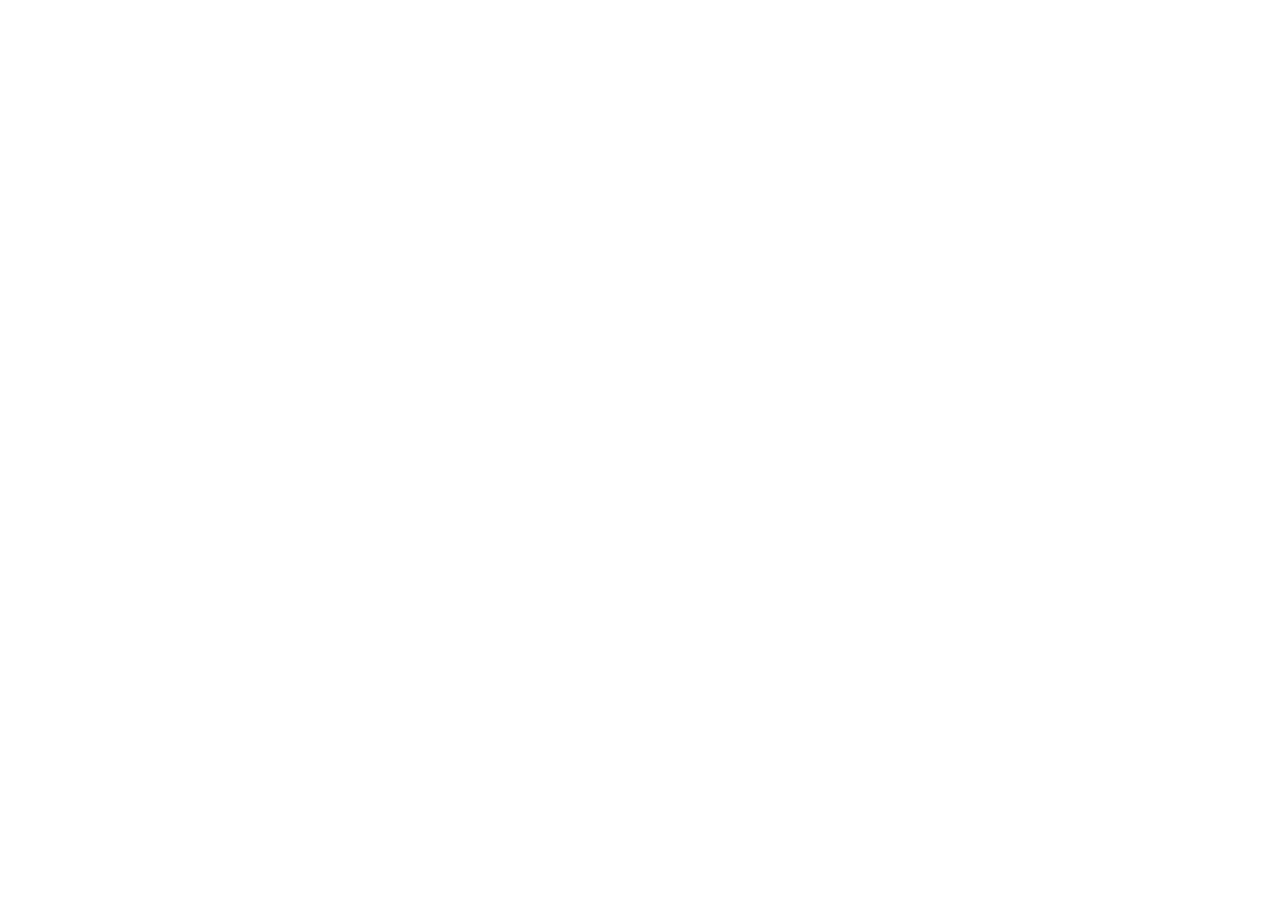
==== web/index.html @ 72d70b38 "Initial commit" ====
<!DOCTYPE html>
<html>
<head>
  <!--
    If you are serving your web app in a path other than the root, change the
    href value below to reflect the base path you are serving from.

    The path provided below has to start and end with a slash "/" in order for
    it to work correctly.

    For more details:
    * https://developer.mozilla.org/en-US/docs/Web/HTML/Element/base

    This is a placeholder for base href that will be replaced by the value of
    the `--base-href` argument provided to `flutter build`.
  -->
  <base href="$FLUTTER_BASE_HREF">

  <meta charset="UTF-8">
  <meta content="IE=Edge" http-equiv="X-UA-Compatible">
  <meta name="description" content="A new Flutter project.">

  <!-- iOS meta tags & icons -->
  <meta name="mobile-web-app-capable" content="yes">
  <meta name="apple-mobile-web-app-status-bar-style" content="black">
  <meta name="apple-mobile-web-app-title" content="project_x">
  <link rel="apple-touch-icon" href="icons/Icon-192.png">

  <!-- Favicon -->
  <link rel="icon" type="image/png" href="favicon.png"/>

  <title>project_x</title>
  <link rel="manifest" href="manifest.json">
</head>
<body>
  <!--
    You can customize the "flutter_bootstrap.js" script.
    This is useful to provide a custom configuration to the Flutter loader
    or to give the user feedback during the initialization process.

    For more details:
    * https://docs.flutter.dev/platform-integration/web/initialization
  -->
  <script src="flutter_bootstrap.js" async></script>
</body>
</html>
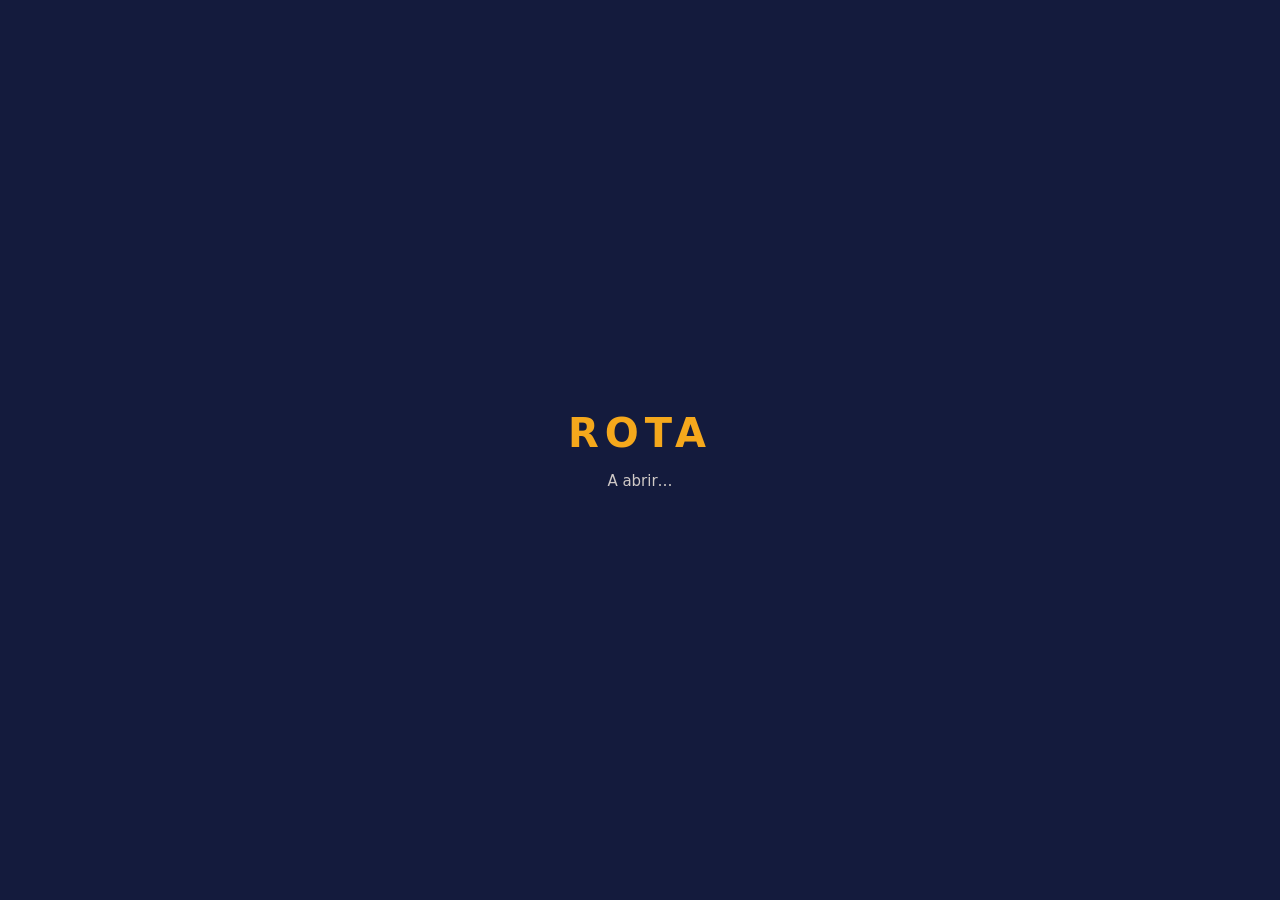
==== commit 531e74ba: "Interfaces ROTA, uma só app, cadastro por veículo e site público - Interfaces ROTA: nova paleta, spl" ====
--- a/web/index.html
+++ b/web/index.html
@@ -1,46 +1,42 @@
 <!DOCTYPE html>
-<html>
+<html lang="pt">
 <head>
-  <!--
-    If you are serving your web app in a path other than the root, change the
-    href value below to reflect the base path you are serving from.
-
-    The path provided below has to start and end with a slash "/" in order for
-    it to work correctly.
-
-    For more details:
-    * https://developer.mozilla.org/en-US/docs/Web/HTML/Element/base
-
-    This is a placeholder for base href that will be replaced by the value of
-    the `--base-href` argument provided to `flutter build`.
-  -->
   <base href="$FLUTTER_BASE_HREF">
 
   <meta charset="UTF-8">
   <meta content="IE=Edge" http-equiv="X-UA-Compatible">
-  <meta name="description" content="A new Flutter project.">
+  <meta name="viewport" content="width=device-width, initial-scale=1">
+  <meta name="description" content="ROTA — pede mota, txopela ou táxi em Inhambane, Maxixe e Vilankulos.">
+  <meta name="theme-color" content="#141B3D">
 
-  <!-- iOS meta tags & icons -->
   <meta name="mobile-web-app-capable" content="yes">
   <meta name="apple-mobile-web-app-status-bar-style" content="black">
-  <meta name="apple-mobile-web-app-title" content="project_x">
-  <link rel="apple-touch-icon" href="icons/Icon-192.png">
-
-  <!-- Favicon -->
+  <meta name="apple-mobile-web-app-title" content="ROTA">
+  <link rel="apple-touch-icon" href="icons/apple-touch-icon.png">
   <link rel="icon" type="image/png" href="favicon.png"/>
 
-  <title>project_x</title>
+  <title>ROTA — Pedir viagem</title>
   <link rel="manifest" href="manifest.json">
+  <style>
+    html, body { margin: 0; height: 100%; background: #141B3D; }
+    #a-carregar {
+      position: fixed; inset: 0; display: flex; flex-direction: column;
+      align-items: center; justify-content: center; gap: 16px;
+      font-family: system-ui, sans-serif; color: #FFF6EA;
+    }
+    #a-carregar strong { font-size: 40px; letter-spacing: 6px; color: #F5A81C; }
+    #a-carregar span { font-size: 15px; opacity: .8; }
+  </style>
 </head>
 <body>
-  <!--
-    You can customize the "flutter_bootstrap.js" script.
-    This is useful to provide a custom configuration to the Flutter loader
-    or to give the user feedback during the initialization process.
-
-    For more details:
-    * https://docs.flutter.dev/platform-integration/web/initialization
-  -->
+  <div id="a-carregar"><strong>ROTA</strong><span>A abrir…</span></div>
+  <noscript>Para usar a ROTA no browser, ativa o JavaScript.</noscript>
+  <script>
+    window.addEventListener('flutter-first-frame', function () {
+      var el = document.getElementById('a-carregar');
+      if (el) el.remove();
+    });
+  </script>
   <script src="flutter_bootstrap.js" async></script>
 </body>
 </html>
